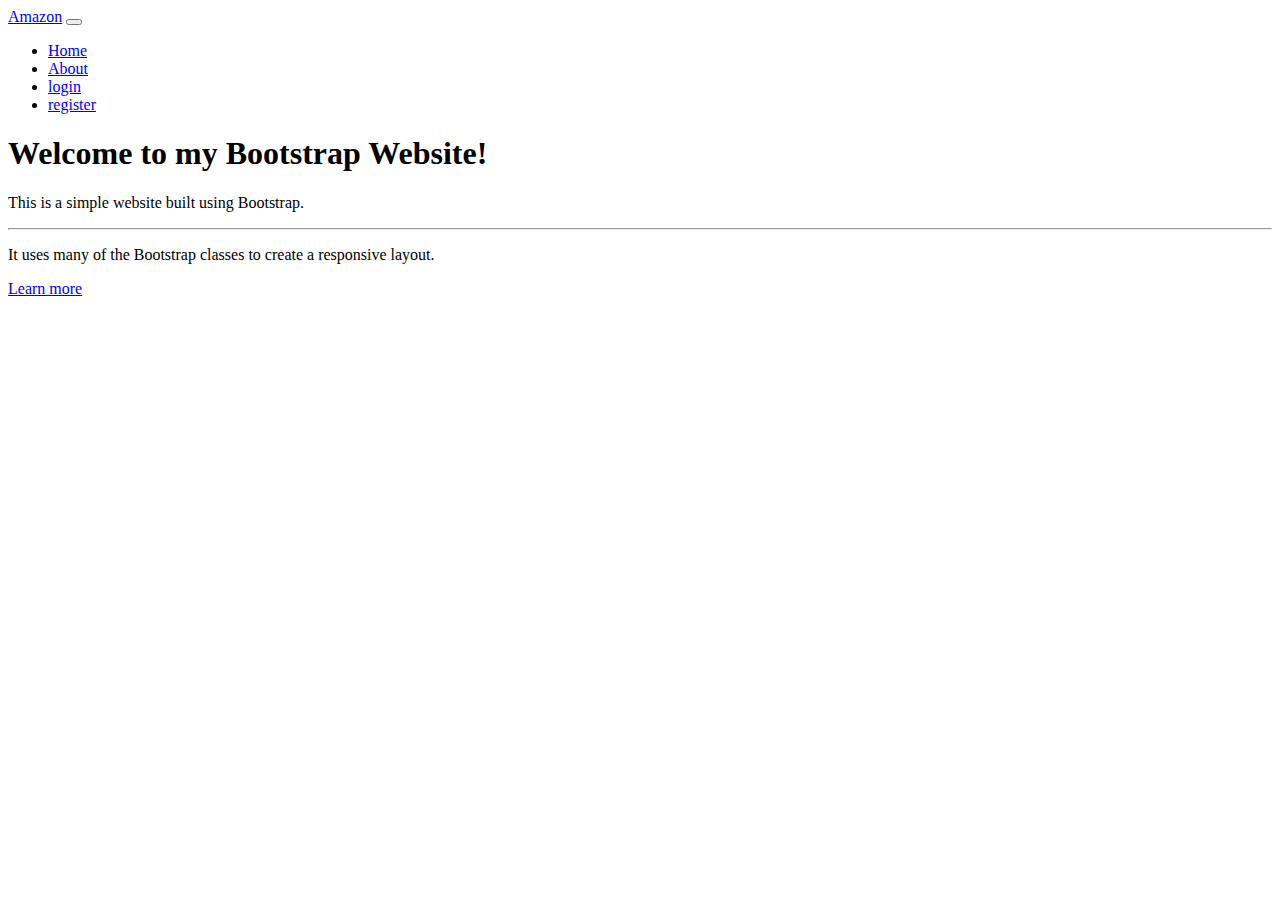
==== about.html @ d9d5d878 "first page completed" ====
<!DOCTYPE html>
<html lang="en">
  <head>
    <meta charset="utf-8" />
    <meta name="viewport" content="width=device-width, initial-scale=1" />
    <title>Bootstrap demo</title>
    <link
      href="https://cdn.jsdelivr.net/npm/bootstrap@5.3.0/dist/css/bootstrap.min.css"
      rel="stylesheet"
      integrity="sha384-9ndCyUaIbzAi2FUVXJi0CjmCapSmO7SnpJef0486qhLnuZ2cdeRhO02iuK6FUUVM"
      crossorigin="anonymous"
    />
  </head>
  <body>
    <nav class="navbar navbar-expand-lg navbar-light bg-light">
      <a class="navbar-brand" href="#">Amazon</a>
      <button
        class="navbar-toggler"
        type="button"
        data-toggle="collapse"
        data-target="#navbarNav"
        aria-controls="navbarNav"
        aria-expanded="false"
        aria-label="Toggle navigation"
      >
        <span class="navbar-toggler-icon"></span>
      </button>
      <div class="collapse navbar-collapse" id="navbarNav">
        <ul class="navbar-nav">
          <li class="nav-item">
            <a class="nav-link" href="/">Home</a>
          </li>
          <li class="nav-item">
            <a class="nav-link active" href="about.html">About</a>
          </li>
          <li class="nav-item">
            <a class="nav-link" href="login.html">login</a>
          </li>
          <li class="nav-item">
            <a class="nav-link" href="register.html">register</a>
          </li>
        </ul>
      </div>
    </nav>

    <div class="jumbotron">
      <h1 class="display-4">Welcome to my Bootstrap Website!</h1>
      <p class="lead">This is a simple website built using Bootstrap.</p>
      <hr class="my-4" />
      <p>
        It uses many of the Bootstrap classes to create a responsive layout.
      </p>
      <a class="btn btn-primary btn-lg" href="#" role="button">Learn more</a>
    </div>

    <script
      src="https://cdn.jsdelivr.net/npm/bootstrap@5.3.0/dist/js/bootstrap.bundle.min.js"
      integrity="sha384-geWF76RCwLtnZ8qwWowPQNguL3RmwHVBC9FhGdlKrxdiJJigb/j/68SIy3Te4Bkz"
      crossorigin="anonymous"
    ></script>
  </body>
</html>
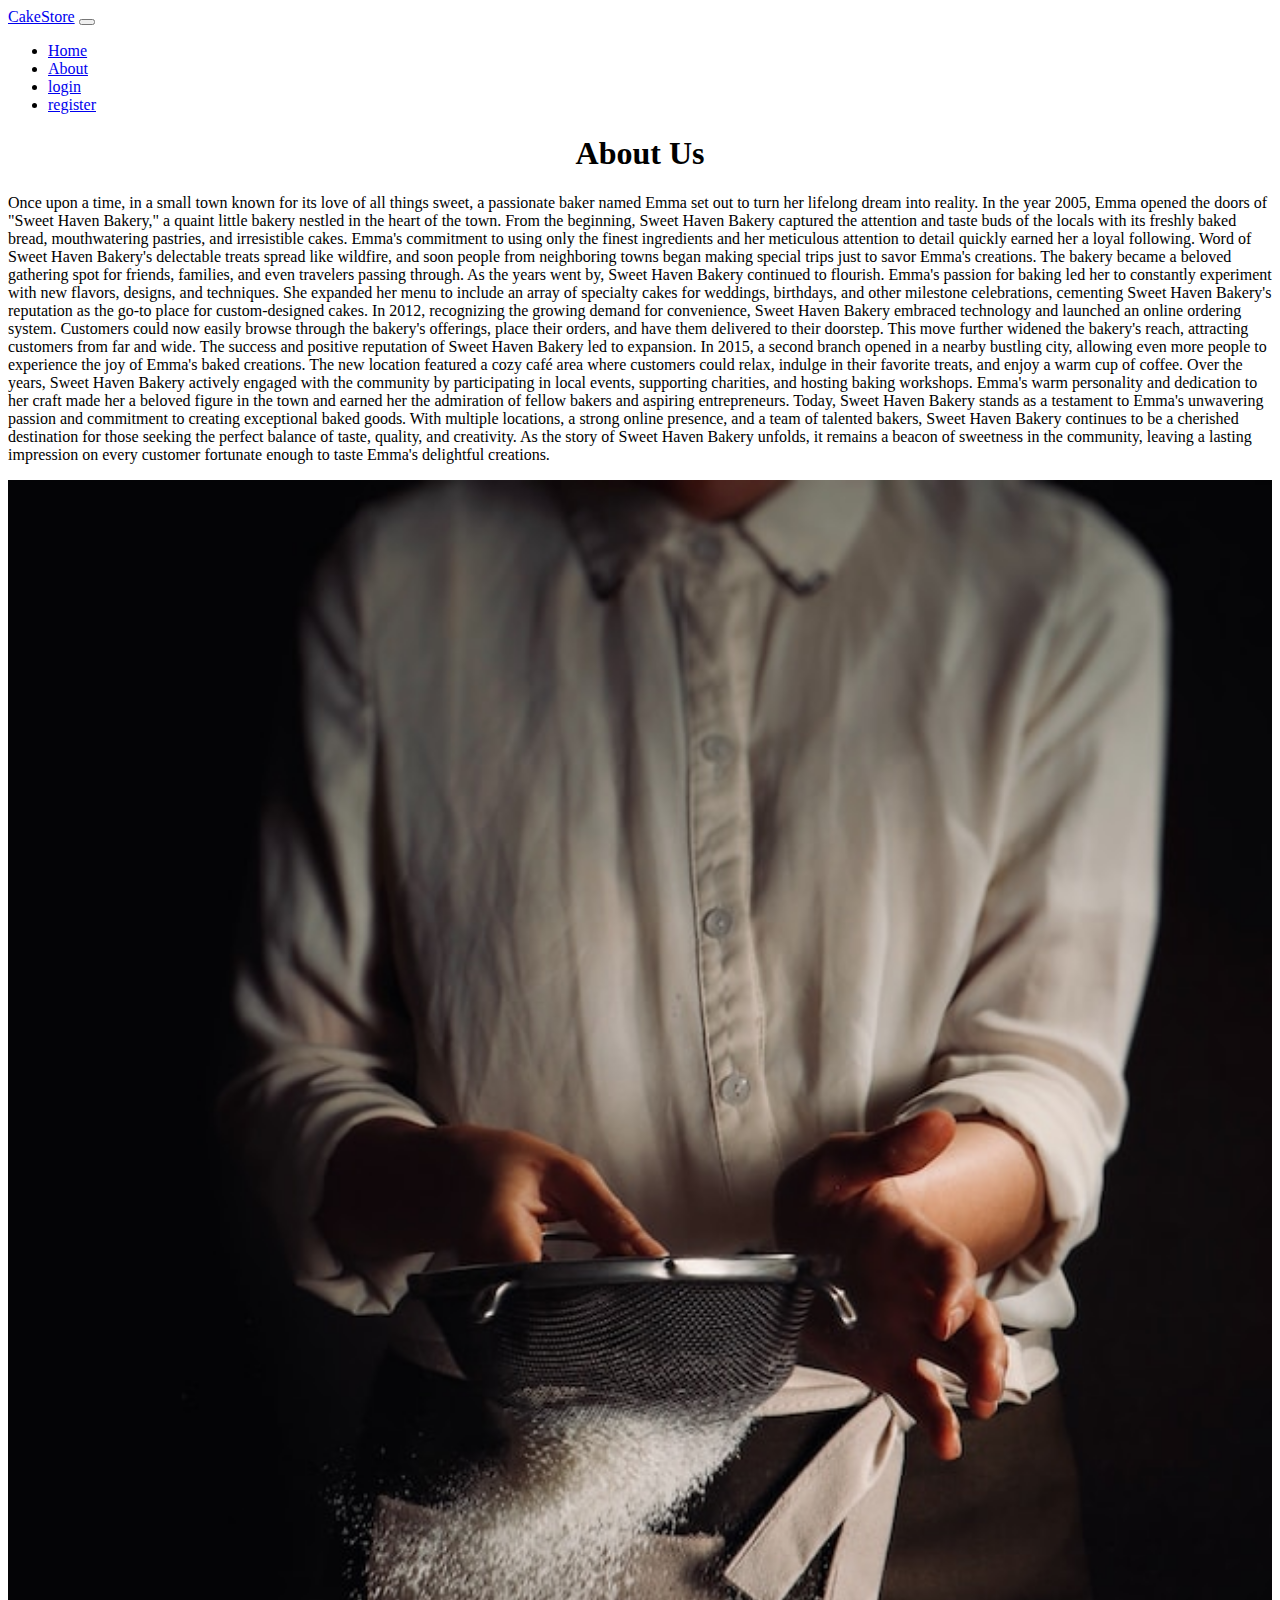
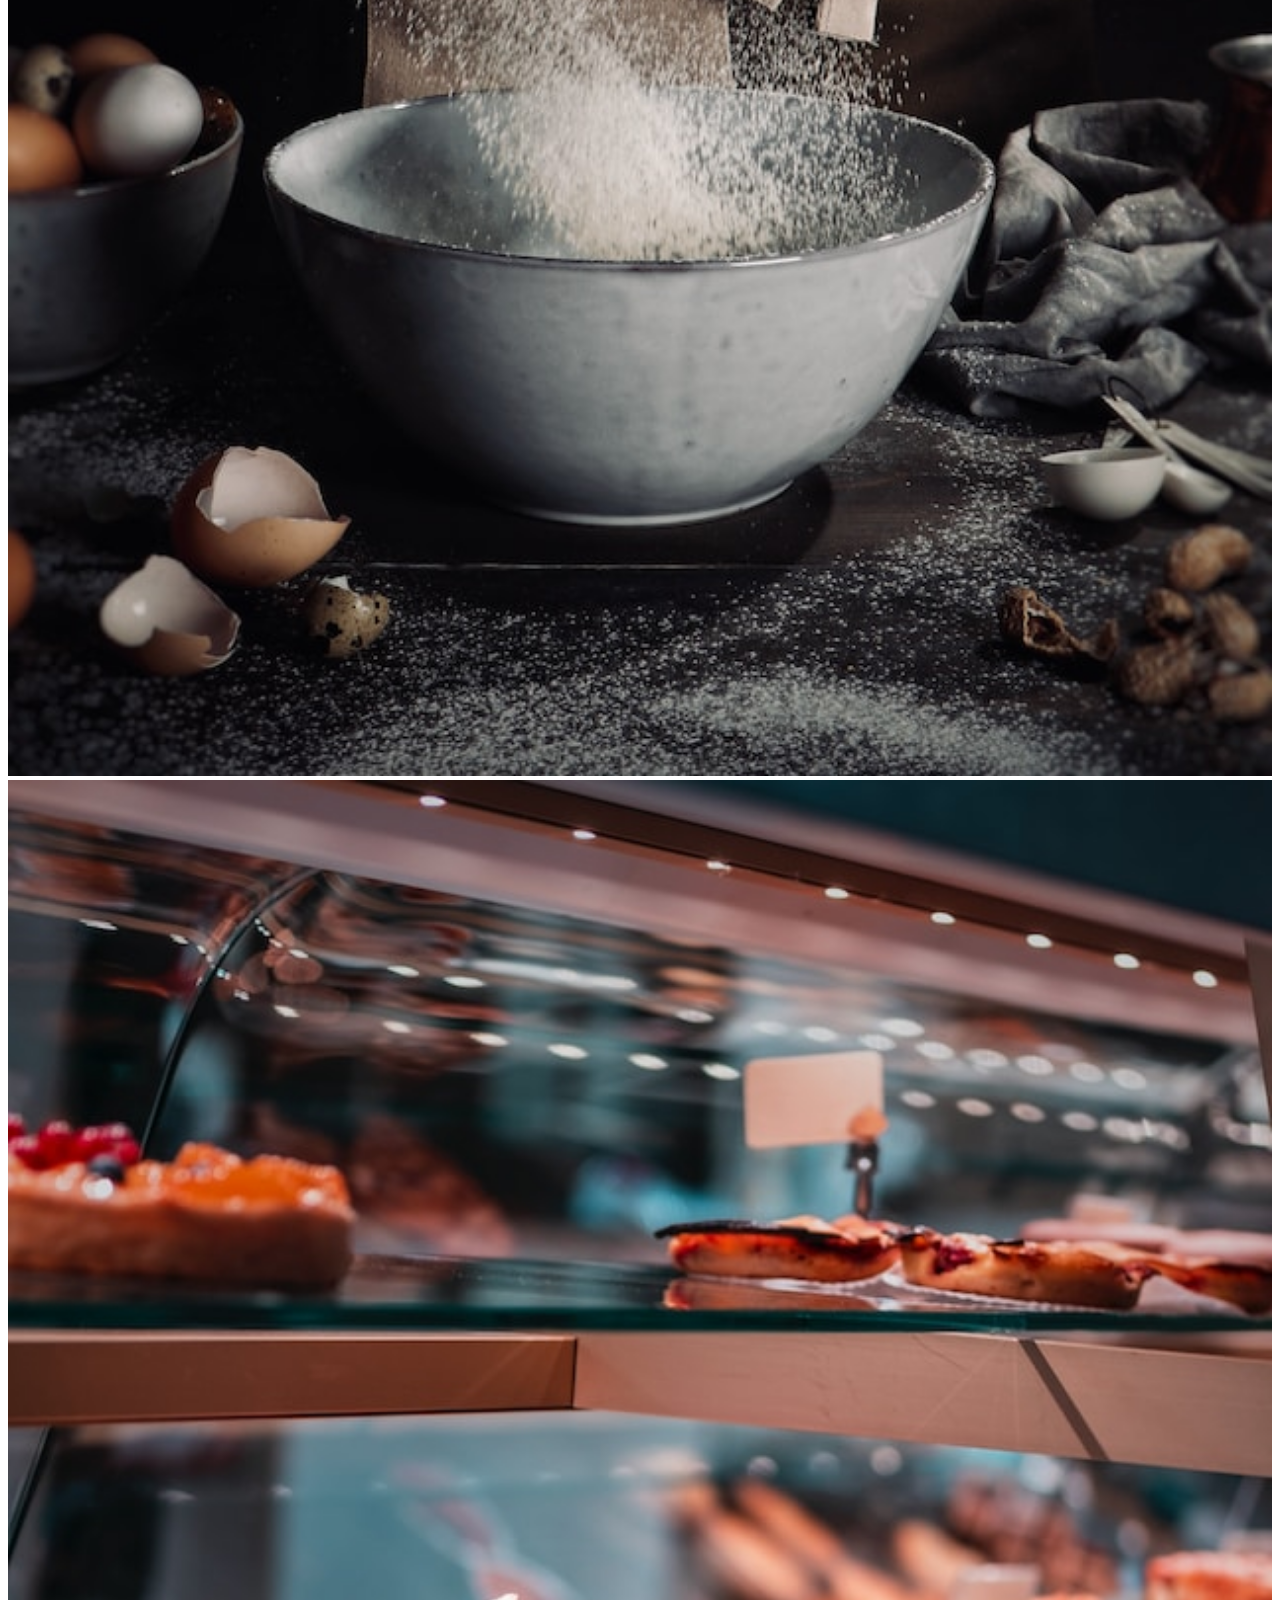
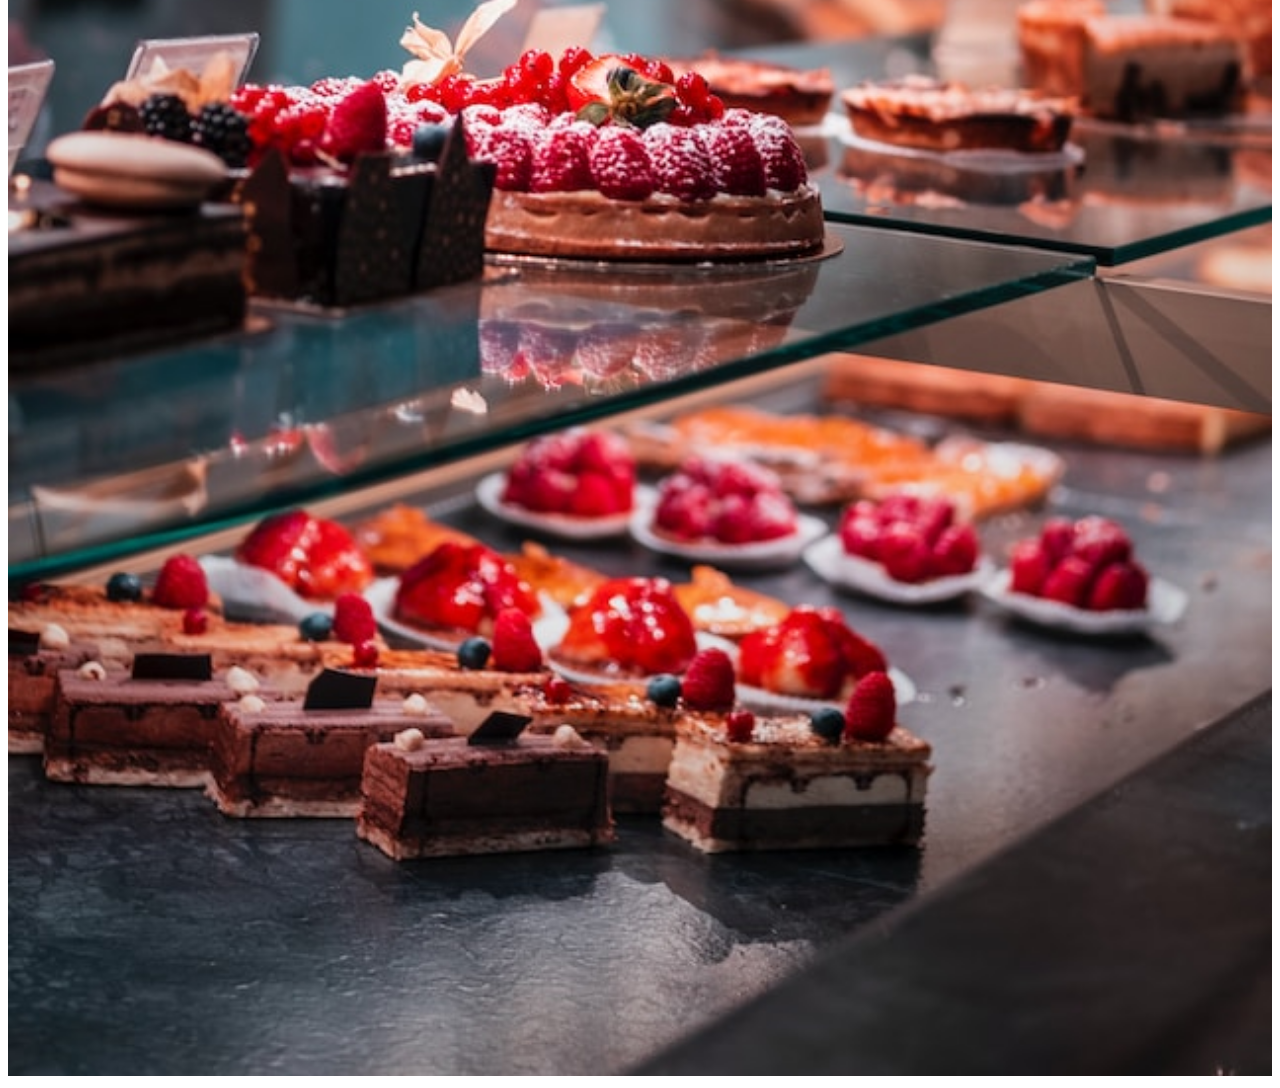
==== commit 23a8b35c: "g=fnishing the website" ====
--- a/about.html
+++ b/about.html
@@ -10,10 +10,11 @@
       integrity="sha384-9ndCyUaIbzAi2FUVXJi0CjmCapSmO7SnpJef0486qhLnuZ2cdeRhO02iuK6FUUVM"
       crossorigin="anonymous"
     />
+    <link rel="stylesheet" href="css/style.css" />
   </head>
   <body>
-    <nav class="navbar navbar-expand-lg navbar-light bg-light">
-      <a class="navbar-brand" href="#">Amazon</a>
+    <nav class="navbar navbar-expand-lg navbar-dark bg-dark">
+      <a class="navbar-brand" href="#">CakeStore</a>
       <button
         class="navbar-toggler"
         type="button"
@@ -43,19 +44,73 @@
       </div>
     </nav>
 
-    <div class="jumbotron">
-      <h1 class="display-4">Welcome to my Bootstrap Website!</h1>
-      <p class="lead">This is a simple website built using Bootstrap.</p>
-      <hr class="my-4" />
-      <p>
-        It uses many of the Bootstrap classes to create a responsive layout.
-      </p>
-      <a class="btn btn-primary btn-lg" href="#" role="button">Learn more</a>
+    <div class="container mt-5">
+      <div class="row">
+        <div class="col-md-6">
+          <h1 style="text-align: center">About Us</h1>
+          <p>
+            Once upon a time, in a small town known for its love of all things
+            sweet, a passionate baker named Emma set out to turn her lifelong
+            dream into reality. In the year 2005, Emma opened the doors of
+            "Sweet Haven Bakery," a quaint little bakery nestled in the heart of
+            the town. From the beginning, Sweet Haven Bakery captured the
+            attention and taste buds of the locals with its freshly baked bread,
+            mouthwatering pastries, and irresistible cakes. Emma's commitment to
+            using only the finest ingredients and her meticulous attention to
+            detail quickly earned her a loyal following. Word of Sweet Haven
+            Bakery's delectable treats spread like wildfire, and soon people
+            from neighboring towns began making special trips just to savor
+            Emma's creations. The bakery became a beloved gathering spot for
+            friends, families, and even travelers passing through. As the years
+            went by, Sweet Haven Bakery continued to flourish. Emma's passion
+            for baking led her to constantly experiment with new flavors,
+            designs, and techniques. She expanded her menu to include an array
+            of specialty cakes for weddings, birthdays, and other milestone
+            celebrations, cementing Sweet Haven Bakery's reputation as the go-to
+            place for custom-designed cakes. In 2012, recognizing the growing
+            demand for convenience, Sweet Haven Bakery embraced technology and
+            launched an online ordering system. Customers could now easily
+            browse through the bakery's offerings, place their orders, and have
+            them delivered to their doorstep. This move further widened the
+            bakery's reach, attracting customers from far and wide. The success
+            and positive reputation of Sweet Haven Bakery led to expansion. In
+            2015, a second branch opened in a nearby bustling city, allowing
+            even more people to experience the joy of Emma's baked creations.
+            The new location featured a cozy café area where customers could
+            relax, indulge in their favorite treats, and enjoy a warm cup of
+            coffee. Over the years, Sweet Haven Bakery actively engaged with the
+            community by participating in local events, supporting charities,
+            and hosting baking workshops. Emma's warm personality and dedication
+            to her craft made her a beloved figure in the town and earned her
+            the admiration of fellow bakers and aspiring entrepreneurs. Today,
+            Sweet Haven Bakery stands as a testament to Emma's unwavering
+            passion and commitment to creating exceptional baked goods. With
+            multiple locations, a strong online presence, and a team of talented
+            bakers, Sweet Haven Bakery continues to be a cherished destination
+            for those seeking the perfect balance of taste, quality, and
+            creativity. As the story of Sweet Haven Bakery unfolds, it remains a
+            beacon of sweetness in the community, leaving a lasting impression
+            on every customer fortunate enough to taste Emma's delightful
+            creations.
+          </p>
+        </div>
+        <div class="col-md-3 mt-5">
+          <img src="img/about.jpg" alt="" />
+        </div>
+        <div class="col-md-3 mt-5">
+          <img src="img/about2.jpg" alt="" />
+        </div>
+      </div>
     </div>
 
     <script
-      src="https://cdn.jsdelivr.net/npm/bootstrap@5.3.0/dist/js/bootstrap.bundle.min.js"
-      integrity="sha384-geWF76RCwLtnZ8qwWowPQNguL3RmwHVBC9FhGdlKrxdiJJigb/j/68SIy3Te4Bkz"
+      src="https://cdn.jsdelivr.net/npm/jquery@3.5.1/dist/jquery.slim.min.js"
+      integrity="sha384-DfXdz2htPH0lsSSs5nCTpuj/zy4C+OGpamoFVy38MVBnE+IbbVYUew+OrCXaRkfj"
+      crossorigin="anonymous"
+    ></script>
+    <script
+      src="https://cdn.jsdelivr.net/npm/bootstrap@4.6.2/dist/js/bootstrap.bundle.min.js"
+      integrity="sha384-Fy6S3B9q64WdZWQUiU+q4/2Lc9npb8tCaSX9FK7E8HnRr0Jz8D6OP9dO5Vg3Q9ct"
       crossorigin="anonymous"
     ></script>
   </body>
--- a/css/style.css
+++ b/css/style.css
@@ -0,0 +1,10 @@
+img {
+  width: 100%;
+}
+
+.form-login {
+  margin-top: 50%;
+}
+.form-register {
+  margin-top: 20%;
+}
